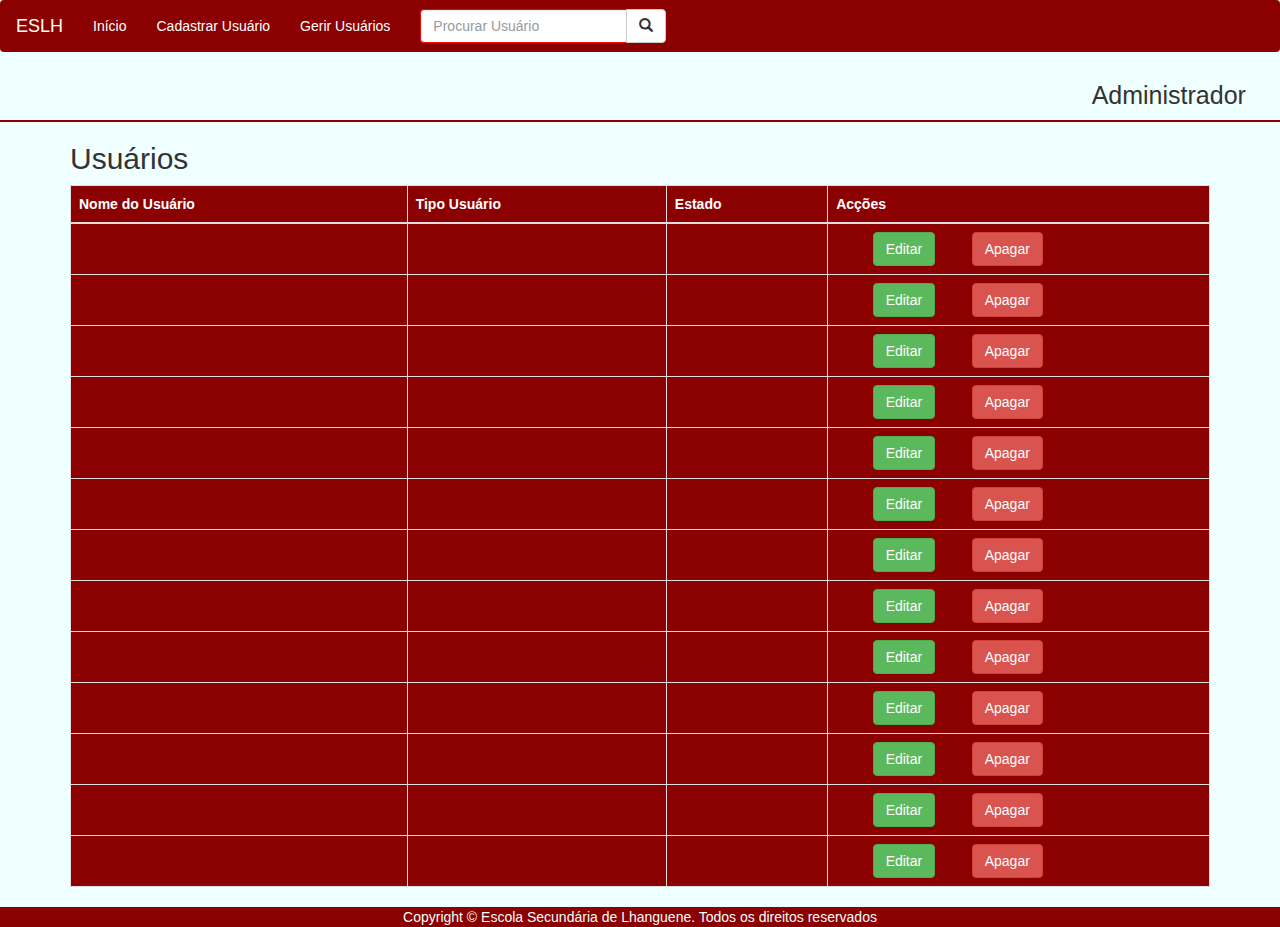
==== admin.html @ 5bfe0bcc "Add files via upload" ====
<!DOCTYPE html>
<html lang="en" dir="ltr">
   <head>
      <meta charset="utf-8">
      <meta name="viewport" content="width=device-width, initial-scale=1">
      <title>Administrador</title> 
	  <link rel="stylesheet" href="myData/bootstrap-3.3.7-dist/css/bootstrap.min.css">
	  <link rel="stylesheet" href="myData/css.css">
    <link rel="stylesheet" href="css/telainicial.css">
    </head>
<body>
              
<nav class="navbar navbar-custom">
  <div class="container-fluid">
    <div class="navbar-header">
      <a class="navbar-brand txt-col" href="#">ESLH</a>
    </div>
    <ul class="nav navbar-nav">
      <li><a class="txt-col" href="index.html">Início</a></li>
        <li><a class="txt-col" href="#">Cadastrar Usuário</a></li>
        <li><a class="txt-col" href="#">Gerir Usuários</a></li>
      </ul>
    <form class="navbar-form navbar-left" action="/action_page.php">
      <div class="input-group">
        <input type="text" class="form-control input-custom" placeholder="Procurar Usuário" name="procurar">
        <div class="input-group-btn">
          <button class="btn btn-default" type="submit">
            <i class="glyphicon glyphicon-search"></i>
          </button>
        </div>
      </div>
    </form>
  </div>
</nav>
			
<div class="row">
  <div class="col-md-10"></div>
  <div class="col-md-1"><h5 class="txt-danger"> Administrador</h5></div>
</div>

	   <div class="linha"></div>

      <div class="container">
  <h2>Usuários</h2>
  
  <table class="table table-bordered">
    <thead>
      <tr>
        <th>Nome do Usuário</th>
        <th>Tipo Usuário</th>
        <th>Estado</th>
          <th>Acções</th>
      </tr>
        
    </thead>
    <tbody>
      <tr>
        <td></td>
        <td></td>
        <td></td>
        <td><button class="btn btn-success">Editar</button><button class="btn btn-danger">Apagar</button></td>
      </tr>      
       <tr>
        <td></td>
        <td></td>
        <td></td>
        <td><button class="btn btn-success">Editar</button><button class="btn btn-danger">Apagar</button></td>
      </tr> <tr>
        <td></td>
        <td></td>
        <td></td>
        <td><button class="btn btn-success">Editar</button><button class="btn btn-danger">Apagar</button></td>
      </tr> <tr>
        <td></td>
        <td></td>
        <td></td>
        <td><button class="btn btn-success">Editar</button><button class="btn btn-danger">Apagar</button></td>
      </tr> <tr>
        <td></td>
        <td></td>
        <td></td>
        <td><button class="btn btn-success">Editar</button><button class="btn btn-danger">Apagar</button></td>
      </tr> <tr>
        <td></td>
        <td></td>
        <td></td>
        <td><button class="btn btn-success">Editar</button><button class="btn btn-danger">Apagar</button></td>
      </tr> <tr>
        <td></td>
        <td></td>
        <td></td>
        <td><button class="btn btn-success">Editar</button><button class="btn btn-danger">Apagar</button></td>
      </tr> <tr>
        <td></td>
        <td></td>
        <td></td>
        <td><button class="btn btn-success">Editar</button><button class="btn btn-danger">Apagar</button></td>
      </tr> <tr>
        <td></td>
        <td></td>
        <td></td>
        <td><button class="btn btn-success">Editar</button><button class="btn btn-danger">Apagar</button></td>
      </tr> <tr>
        <td></td>
        <td></td>
        <td></td>
        <td><button class="btn btn-success">Editar</button><button class="btn btn-danger">Apagar</button></td>
      </tr> <tr>
        <td></td>
        <td></td>
        <td></td>
        <td><button class="btn btn-success">Editar</button><button class="btn btn-danger">Apagar</button></td>
      </tr> <tr>
        <td></td>
        <td></td>
        <td></td>
        <td><button class="btn btn-success">Editar</button><button class="btn btn-danger">Apagar</button></td>
      </tr> <tr>
        <td></td>
        <td></td>
        <td></td>
        <td><button class="btn btn-success">Editar</button><button class="btn btn-danger">Apagar</button></td>
      </tr>
    </tbody>
  </table>
</div>
		
<footer class=footer>
  <div class="row">
    <div class="col-md-2"></div>
    <div class="col-md-8">
    <div>
      Copyright &copy; Escola Secundária de Lhanguene. Todos os direitos reservados
      </div> 
    </div>
    <div class="col-md-2"></div>
  </div>
  </footer> 


		 <link rel="stylesheet" href="myData/bootstrap-3.3.7-dist/jss/bootstrap.min.js">
  </body>
</html>
---- myData/css.css ----
.navbar-custom{
    background-color: #8B0000;
   
}


.active{
    background-color: brown;
}

.table{
    color: white;
    background-color: #8B0000;
}

.btn{
    margin-left: 10%;
}

.linha{
    border: solid #8B0000 1px;
}

.comment{
    width: 57%;
}


.center_div{
    margin: 0 auto;
    width:80% /* value of your choice which suits your alignment */
}
---- css/telainicial.css ----
body {
  background-color: 	#F0FFFF;
}

h1 {
  color: white !important;
}

input {
  border: 1px solid red !important;
}

.banner, .jumbotron {
  background-color: #8B0000 !important;
}

.col-md-1 img {
  text-align:center;
  margin-left: 30px;
  margin-top: 70px
}

form {
    margin-top: 70px;
}

button.dropdown-toggle {
  margin-top: 5%;
  background-color: #8B0000;
  border: none;
}


.dropdown-menu > li > a {
  background-color: #8B0000;
}

.navbar-collapse ul.navbar-nav li a:hover {
  background-color: #d9534f;
}

.navbar-nav li a:hover {
  background-color: #d9534f;
}
.navbar-collapse{
    background-color: #8B0000;
}

.txt-danger {
  font-size: 25px;
} 

.navbar-nav a, .navbar-brand  {
    color: white!important;
}

.linha{
  border: solid #8B0000 1px;
}

footer div.row {
  background-color: #8B0000!important;
  color: #F0FFFF;
  text-align: center;
}




textarea:focus,
input[type="text"]:focus,
input[type="password"]:focus,
input[type="datetime"]:focus,
input[type="datetime-local"]:focus,
input[type="date"]:focus,
input[type="month"]:focus,
input[type="time"]:focus,
input[type="week"]:focus,
input[type="number"]:focus,
input[type="email"]:focus,
input[type="url"]:focus,
input[type="search"]:focus,
input[type="tel"]:focus,
input[type="color"]:focus,
.uneditable-input:focus {   
  border-color: rgba(126, 239, 104, 0.8)!important;
  box-shadow: 0 1px 1px rgba(0, 0, 0, 0.075) inset, 0 0 8px rgba(126, 239, 104, 0.6)!important;
  outline: 0 none!important;
}
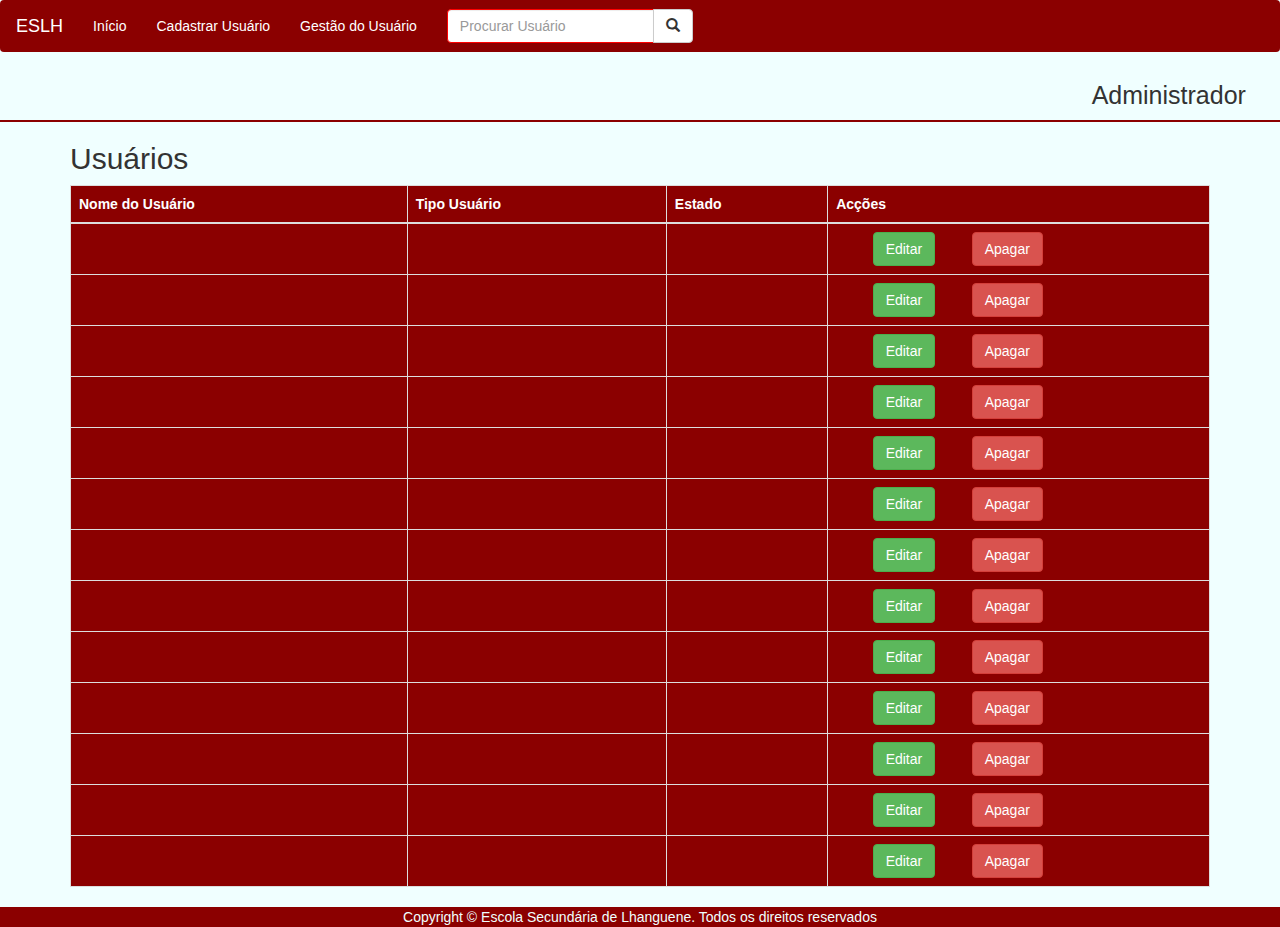
==== commit 246ef3c8: "Add files via upload" ====
--- a/admin.html
+++ b/admin.html
@@ -17,8 +17,8 @@
     </div>
     <ul class="nav navbar-nav">
       <li><a class="txt-col" href="index.html">Início</a></li>
-        <li><a class="txt-col" href="#">Cadastrar Usuário</a></li>
-        <li><a class="txt-col" href="#">Gerir Usuários</a></li>
+        <li><a class="txt-col" href="cadastro_usuario.html">Cadastrar Usuário</a></li>
+        <li><a class="txt-col" href="gerir_usuario.html">Gestão do Usuário</a></li>
       </ul>
     <form class="navbar-form navbar-left" action="/action_page.php">
       <div class="input-group">
